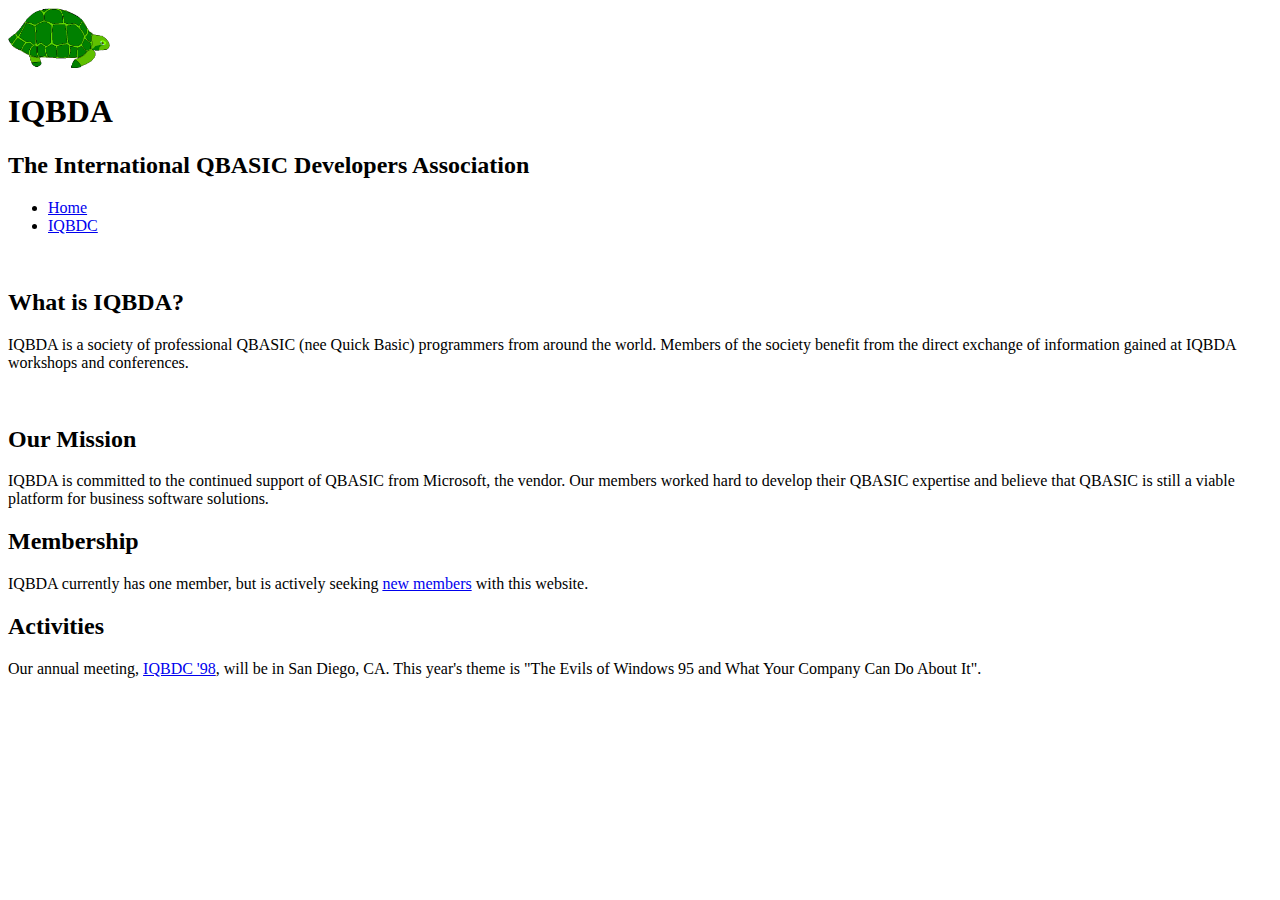
==== index.html @ 7d28410a "init" ====
<!DOCTYPE HTML>
<html>
 <head>
  <meta content="text/html; charset=utf-8" http-equiv="Content-Type" />
  <title>IQBDA</title>
  <link href="base.css" media="screen" rel="stylesheet" type="text/css" />
 </head>
 <body>
  <div id="page-wrapper">
   <header id="masthead">
    <img height="60" src="Skittles.gif" width="102" alt="logo">
    
    <h1>
     IQBDA</h1>
    <h2>
     The International QBASIC Developers Association</h2>
   </header>
   <div id="navbar">
    <ul>
     <li>
      <a href="index.html">Home</a></li>
     <li>
      <a href="iqbdc.html">IQBDC</a></li>
    </ul>
   </div>
  
   <div id="content">
    <p>
     &nbsp;</p>
    <h2>
     What is IQBDA?</h2>
    IQBDA is a society of professional QBASIC (nee Quick Basic) programmers from around the world. Members of the society benefit from the direct exchange of information gained at IQBDA workshops and conferences.
    <p>
     &nbsp;</p>
    <h2>
     Our Mission</h2>
    <p>
     IQBDA is committed to the continued support of QBASIC from Microsoft, the vendor. Our members worked hard to develop their QBASIC expertise and believe that QBASIC is still a viable platform for business software solutions.</p>
    <h2>
     Membership</h2>
    <p>
     IQBDA currently has one member, but is actively seeking <a href="#" onclick="javascript:alert('Coming soon!')">new members</a> with this website.</p>
    <h2>
     Activities</h2>
    <p>
     Our annual meeting, <a href="iqbdc.html">IQBDC &#39;98</a>, will be in San Diego, CA. This year&#39;s theme is &quot;The Evils of Windows 95 and What Your Company Can Do About It&quot;.</p>
   </div>
  </div>
 </body>
</html>
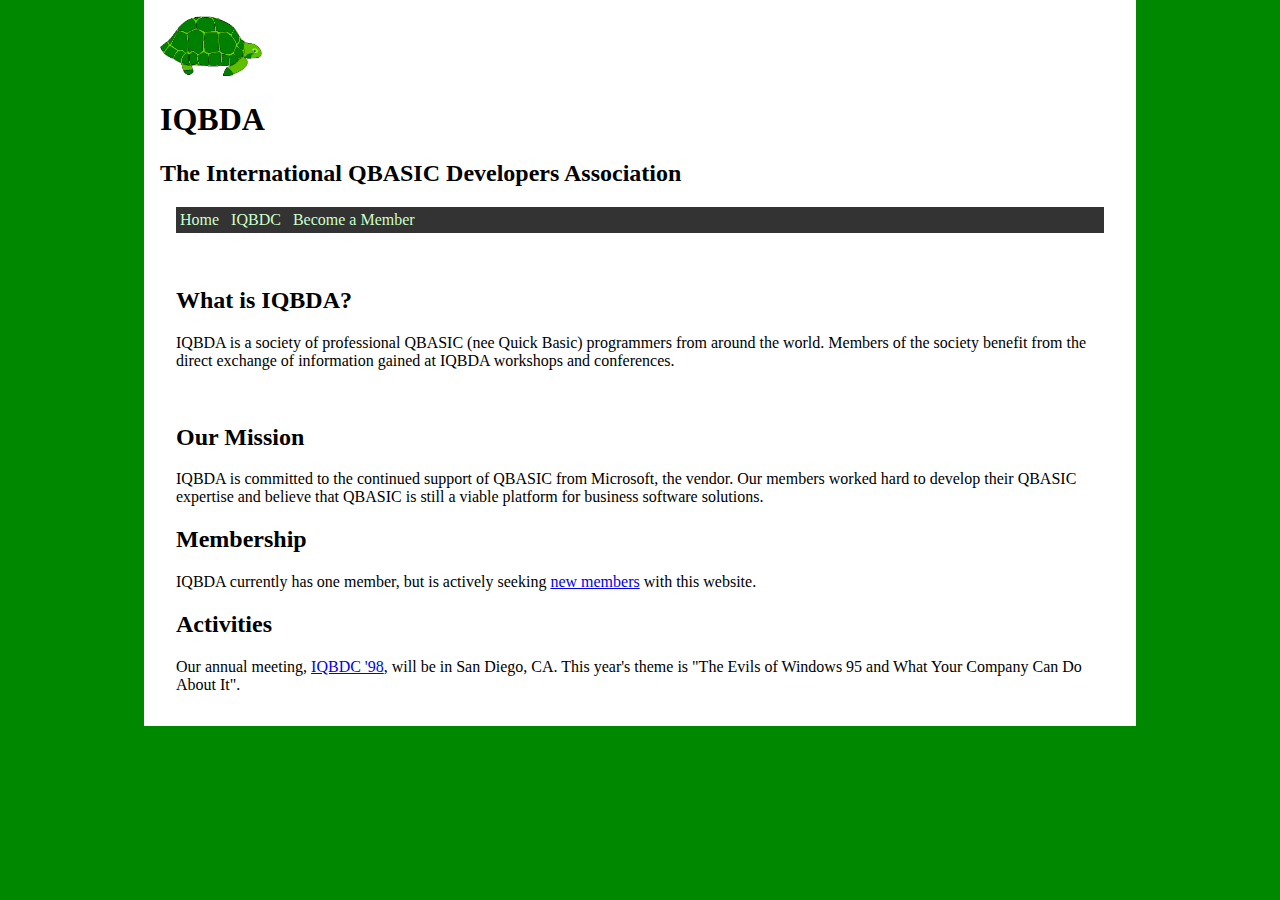
==== commit 0fb9a89c: "completed part 5" ====
--- a/index.html
+++ b/index.html
@@ -1,50 +1,53 @@
 <!DOCTYPE HTML>
 <html>
- <head>
-  <meta content="text/html; charset=utf-8" http-equiv="Content-Type" />
-  <title>IQBDA</title>
-  <link href="base.css" media="screen" rel="stylesheet" type="text/css" />
- </head>
- <body>
-  <div id="page-wrapper">
-   <header id="masthead">
-    <img height="60" src="Skittles.gif" width="102" alt="logo">
-    
-    <h1>
-     IQBDA</h1>
-    <h2>
-     The International QBASIC Developers Association</h2>
-   </header>
-   <div id="navbar">
-    <ul>
-     <li>
-      <a href="index.html">Home</a></li>
-     <li>
-      <a href="iqbdc.html">IQBDC</a></li>
-    </ul>
-   </div>
-  
-   <div id="content">
-    <p>
-     &nbsp;</p>
-    <h2>
-     What is IQBDA?</h2>
-    IQBDA is a society of professional QBASIC (nee Quick Basic) programmers from around the world. Members of the society benefit from the direct exchange of information gained at IQBDA workshops and conferences.
-    <p>
-     &nbsp;</p>
-    <h2>
-     Our Mission</h2>
-    <p>
-     IQBDA is committed to the continued support of QBASIC from Microsoft, the vendor. Our members worked hard to develop their QBASIC expertise and believe that QBASIC is still a viable platform for business software solutions.</p>
-    <h2>
-     Membership</h2>
-    <p>
-     IQBDA currently has one member, but is actively seeking <a href="#" onclick="javascript:alert('Coming soon!')">new members</a> with this website.</p>
-    <h2>
-     Activities</h2>
-    <p>
-     Our annual meeting, <a href="iqbdc.html">IQBDC &#39;98</a>, will be in San Diego, CA. This year&#39;s theme is &quot;The Evils of Windows 95 and What Your Company Can Do About It&quot;.</p>
-   </div>
-  </div>
- </body>
+  <head>
+    <meta content="text/html; charset=utf-8" http-equiv="Content-Type" />
+    <title>IQBDA</title>
+    <link href="base.css" media="screen" rel="stylesheet" type="text/css" />
+  </head>
+  <body>
+    <div id="page-wrapper">
+      <header id="masthead">
+        <img height="60" src="Skittles.gif" width="102" alt="logo">
+        
+        <h1>
+          IQBDA</h1>
+        <h2>
+          The International QBASIC Developers Association</h2>
+      </header>
+      <div id="navbar">
+        <ul>
+          <li>
+            <a href="index.html">Home</a></li>
+          <li>
+            <a href="iqbdc.html">IQBDC</a></li>
+          <li>
+            <a href="members.html">Become a Member</a>
+          </li>
+        </ul>
+      </div>
+      
+      <div id="content">
+        <p>
+          &nbsp;</p>
+        <h2>
+          What is IQBDA?</h2>
+        IQBDA is a society of professional QBASIC (nee Quick Basic) programmers from around the world. Members of the society benefit from the direct exchange of information gained at IQBDA workshops and conferences.
+        <p>
+          &nbsp;</p>
+        <h2>
+          Our Mission</h2>
+        <p>
+          IQBDA is committed to the continued support of QBASIC from Microsoft, the vendor. Our members worked hard to develop their QBASIC expertise and believe that QBASIC is still a viable platform for business software solutions.</p>
+        <h2>
+          Membership</h2>
+        <p>
+          IQBDA currently has one member, but is actively seeking <a href="members.html">new members</a> with this website.</p>
+        <h2>
+          Activities</h2>
+        <p>
+          Our annual meeting, <a href="iqbdc.html">IQBDC &#39;98</a>, will be in San Diego, CA. This year&#39;s theme is &quot;The Evils of Windows 95 and What Your Company Can Do About It&quot;.</p>
+      </div>
+    </div>
+  </body>
 </html>--- a/base.css
+++ b/base.css
@@ -0,0 +1,62 @@
+body{
+  background-color: rgb(0,136,0);
+  margin:0;
+  padding:0;
+}
+
+#page-wrapper {
+  width:960px;
+  background-color: white;
+  margin: 0 auto; /* tb lr */
+  padding:1em;
+}
+
+#page-header, #content, #navbar {
+  padding: 0 1em;
+}
+
+#page-header {
+  padding-top: 1em;
+}
+
+#page-header img {
+  vertical-align: middle;
+}
+
+#page-header h1 {
+  font: bold italic 3em "Georgia", "Times", serif;
+  display: inline-block;
+  margin:0;
+  vertical-align: middle;
+}
+#page-header h2{
+  font: bolder italic 1.5em "Georgia", "Times", serif;
+}
+
+#navbar ul {
+  background-color: #333;
+}
+
+#navbar ul {
+  padding:0;
+}
+
+#navbar ul li {
+  display: inline-block;
+}
+
+#navbar a {
+  color: #CCFFCC;
+  text-decoration:none;
+  padding: 0.25em;
+  display:inline-block;
+}
+
+#navbar a:hover {
+  background-color: #666;
+  text-shadow: 2px 2px #333;
+}
+
+#page-title {
+  font: bold 1.8em "Georgia", "Times", serif;
+}